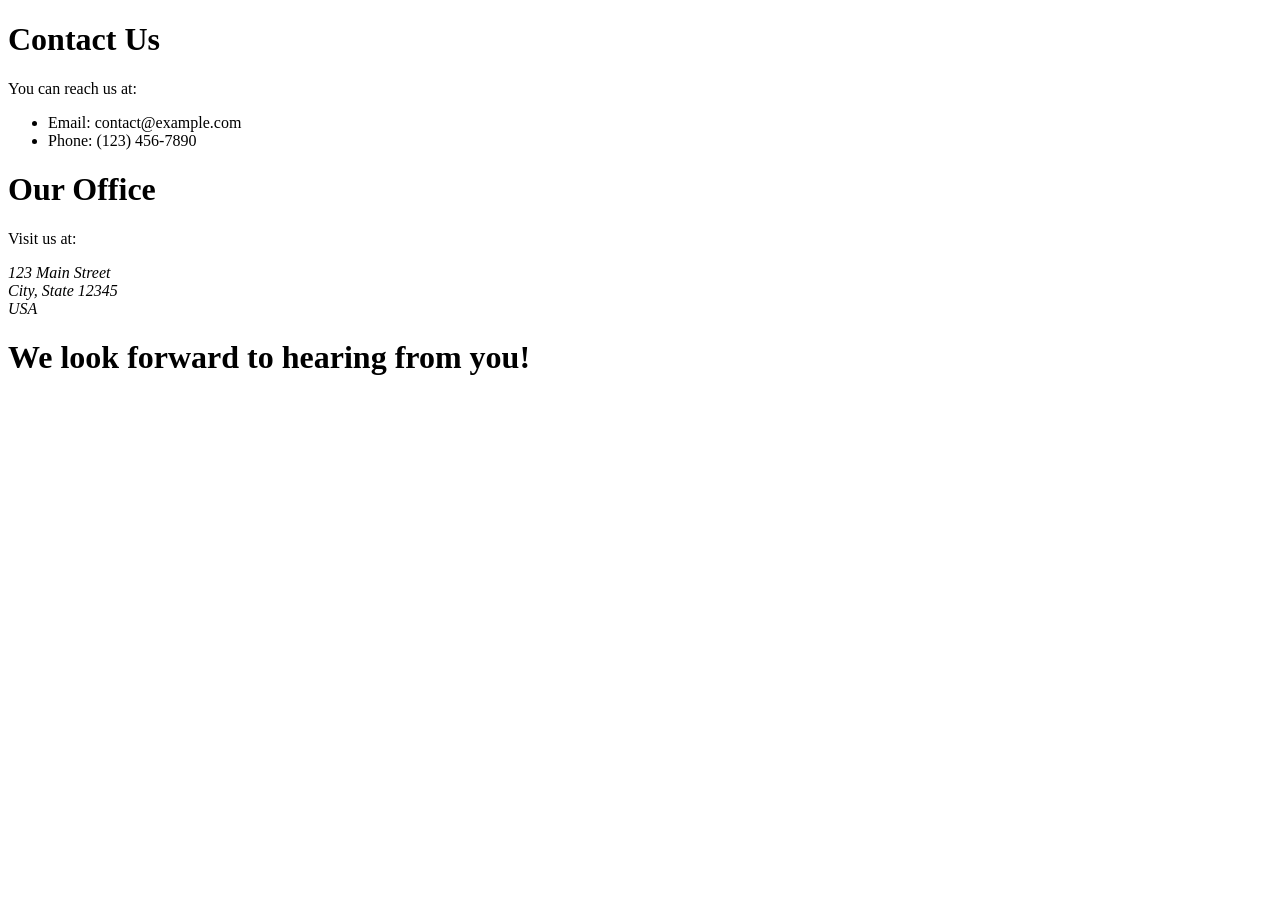
==== contact.html @ 65d53017 "add contact page" ====
<!DOCTYPE html>
<html lang="en">
<head>
    <meta charset="UTF-8">
    <meta name="viewport" content="width=device-width, initial-scale=1.0">
    <title>Document</title>
</head>
<body>
    <h1>Contact Us</h1>
    <p>You can reach us at:</p>
    <ul>
        <li>Email: contact@example.com</li>
        <li>Phone: (123) 456-7890</li>
    </ul>

    <h1>Our Office</h1>
    <p>Visit us at:</p>
    <address>
        123 Main Street<br>
        City, State 12345<br>
        USA
    </address>
    <h1>
    We look forward to hearing from you!
    </h1>

</body>
</html>
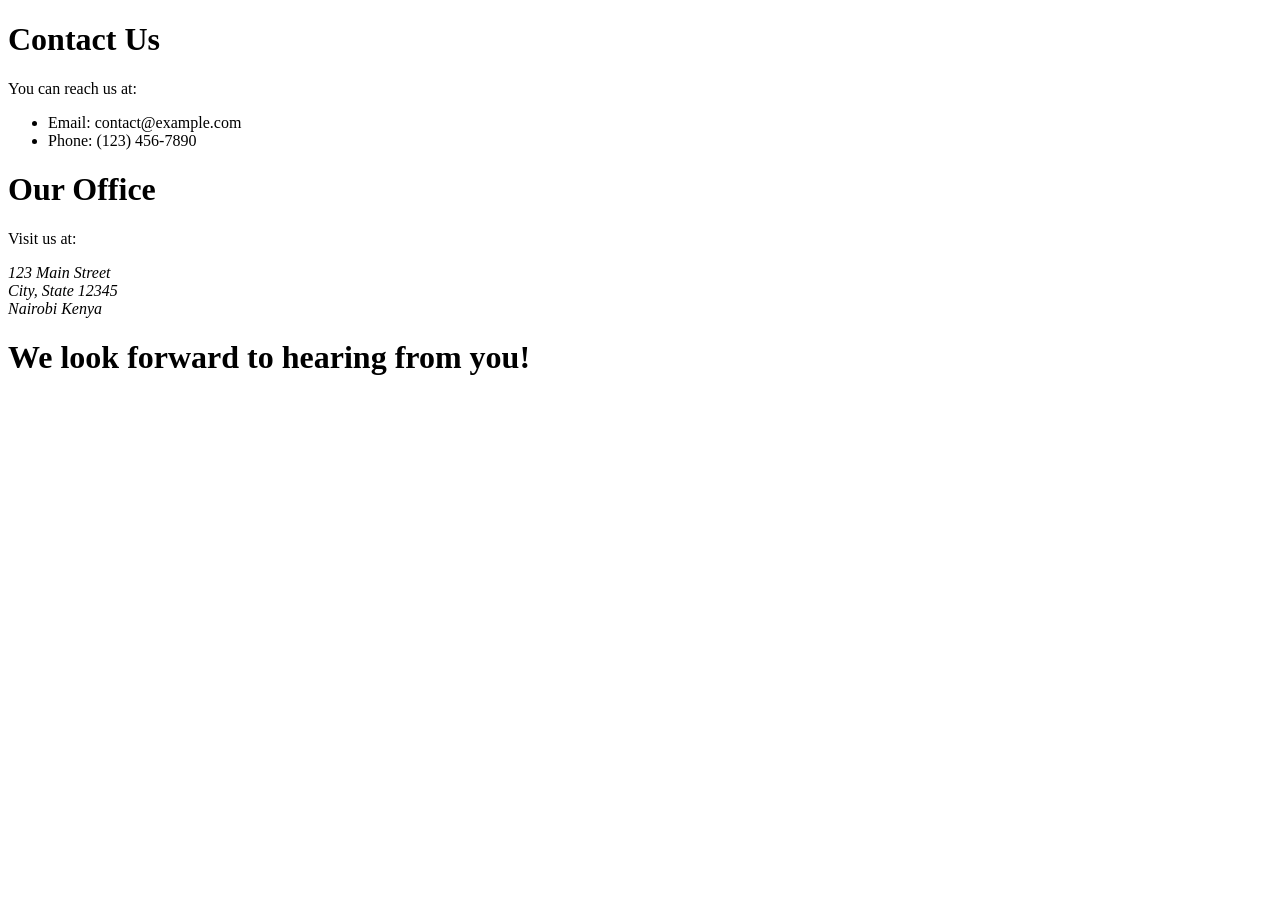
==== commit 24dc8d0b: "Update contact.html" ====
--- a/contact.html
+++ b/contact.html
@@ -18,11 +18,11 @@
     <address>
         123 Main Street<br>
         City, State 12345<br>
-        USA
+        Nairobi Kenya
     </address>
     <h1>
     We look forward to hearing from you!
     </h1>
 
 </body>
-</html>+</html>
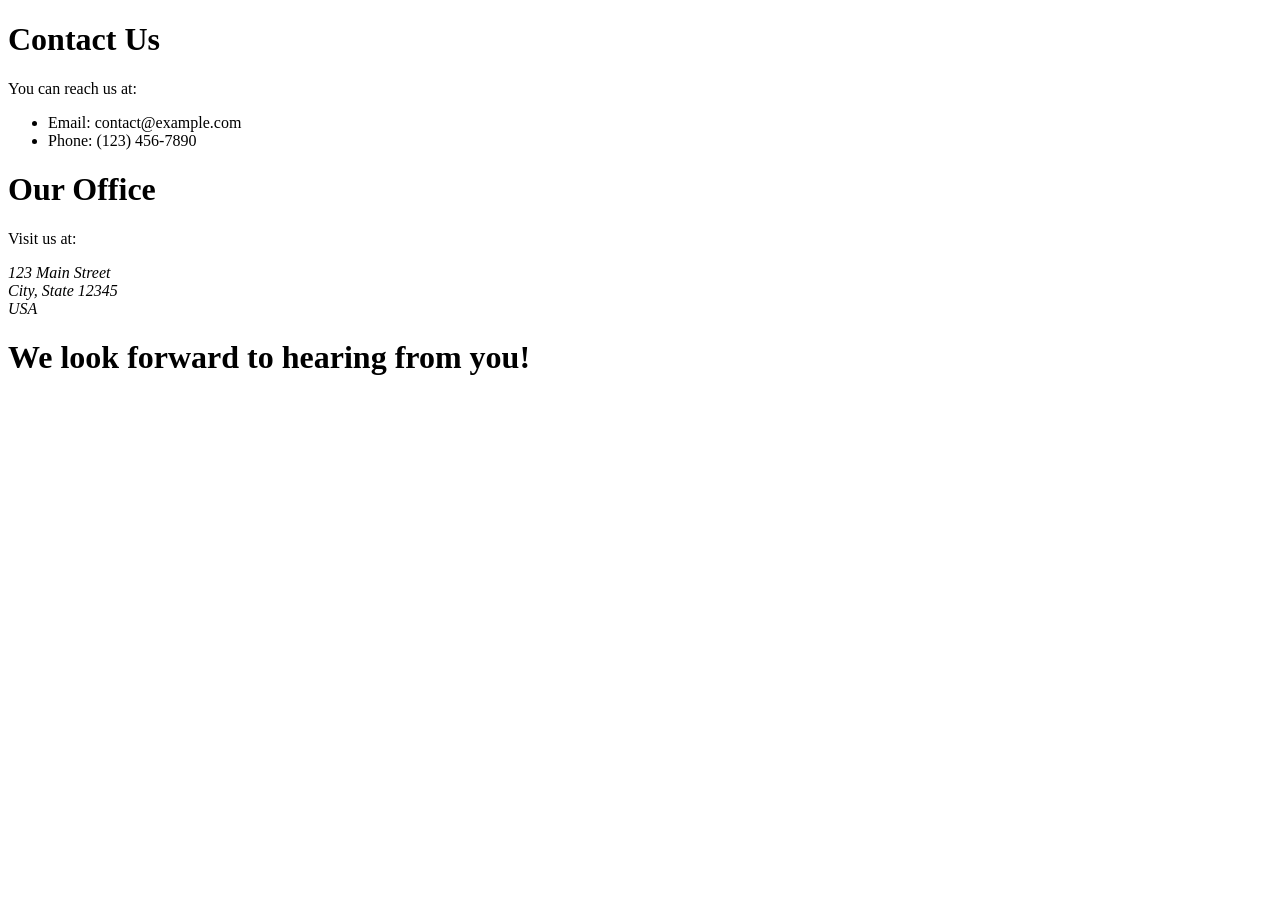
==== commit bfdd611f: "Update contact.html" ====
--- a/contact.html
+++ b/contact.html
@@ -18,7 +18,7 @@
     <address>
         123 Main Street<br>
         City, State 12345<br>
-        Nairobi Kenya
+        USA 
     </address>
     <h1>
     We look forward to hearing from you!
